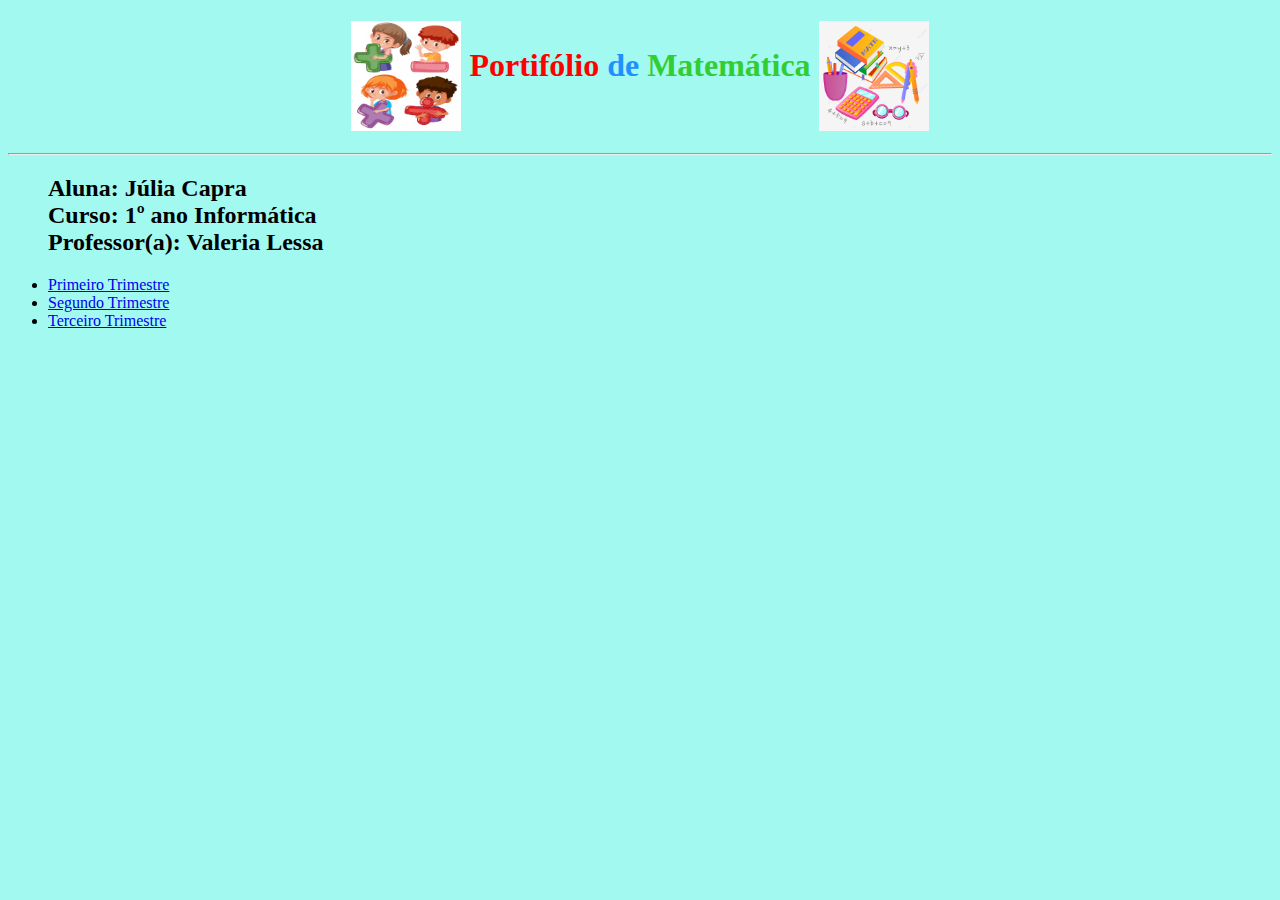
==== index.html @ 0def8831 "commit init" ====
<!DOCTYPE html>
<html>

<head>
    <meta charset="UTF-8">
    <title> Portifólio de Matemática </title>
</head>

<body bgcolor="#A2F9EF ">

    <h1>
        <center><img src="imagens/criancas-segurando-simbolos-matematicos.avif" height="110" width="110"
                alt="crianças e números matemáticos" title="criancas-segurando-simbolos-matematicos" align='middle'>
            <middle>
                <face font style="color: red;"> Portifólio </face>
                <face font style="color: dodgerblue;"> de </face>
                <face font style="color: limegreen;">Matemática </face>
            </middle> <img src="imagens/materiais.jpg" height="110" width="110" alt="materiais matemáticos "
                title="materiais matemáticos" align='middle'>
        </center>
    </h1>
    <hr>

    <ul>
        <h2> <b> Aluna:</b> Júlia Capra <br>
            <b>Curso:</b> 1º ano Informática <br>
            <b>Professor(a):</b> Valeria Lessa</h2>
    </ul>

    <ul>
        <li><a href="primeirotrimestre.html"> Primeiro Trimestre </a></li>
        <li><a href="segundotrimestre.html"> Segundo Trimestre</a></li>
        <li> <a href="terceirotrimestre.html"> Terceiro Trimestre</a> </li>
    </ul>


</body>

</html>
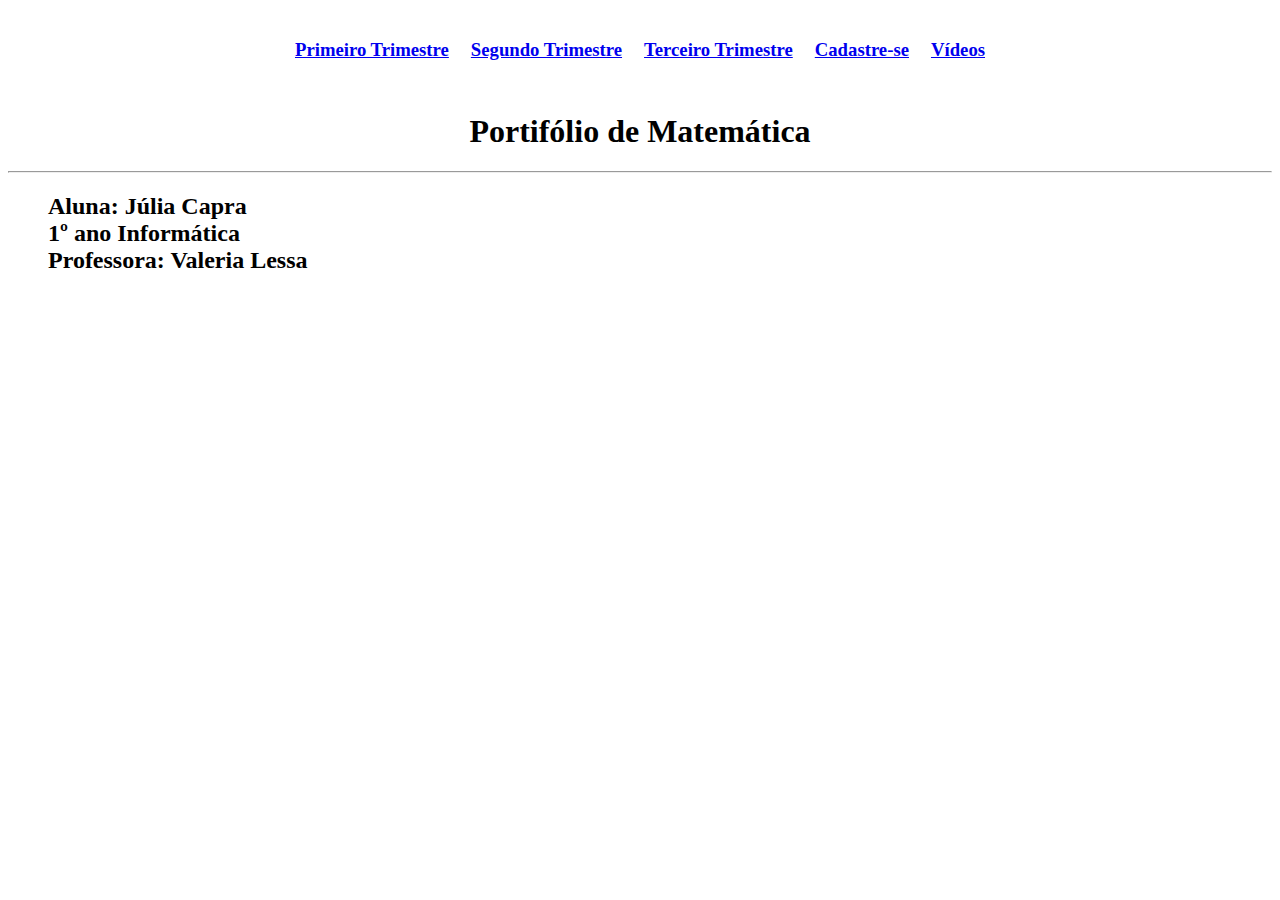
==== commit 7debf23d: "index.html" ====
--- a/index.html
+++ b/index.html
@@ -1,39 +1,56 @@
 <!DOCTYPE html>
-<html>
+<html lang="pt-BR">
 
 <head>
     <meta charset="UTF-8">
-    <title> Portifólio de Matemática </title>
+    <meta http-equiv="X-UA-Compatible" content="IE=edge">
+    <meta name="viewport" content="width=device-width, initial-scale=1.0">
+    <title>Portifólio de Matemática </title>
+    <link href="css/estilo.css" rel="stylesheet">
+    <link rel="preconnect" href="https://fonts.googleapis.com">
+    <link rel="preconnect" href="https://fonts.gstatic.com" crossorigin>
+    <link
+        href="https://fonts.googleapis.com/css2?family=Dancing+Script:wght@500&family=Montserrat:wght@500&family=Playfair+Display:ital,wght@0,400;1,400;1,600&display=swap"
+        rel="stylesheet">
 </head>
 
-<body bgcolor="#A2F9EF ">
+<body>
 
-    <h1>
-        <center><img src="imagens/criancas-segurando-simbolos-matematicos.avif" height="110" width="110"
-                alt="crianças e números matemáticos" title="criancas-segurando-simbolos-matematicos" align='middle'>
-            <middle>
-                <face font style="color: red;"> Portifólio </face>
-                <face font style="color: dodgerblue;"> de </face>
-                <face font style="color: limegreen;">Matemática </face>
-            </middle> <img src="imagens/materiais.jpg" height="110" width="110" alt="materiais matemáticos "
-                title="materiais matemáticos" align='middle'>
-        </center>
-    </h1>
+
+    <center>
+        <table cellpadding="10">
+
+            <td>
+                <h3><a href="primeirotrimestre.html">Primeiro Trimestre</a></h3>
+            </td>
+            <td>
+                <h3><a href="segundotrimestre.html">Segundo Trimestre </a></h3>
+            </td>
+            <td>
+                <h3><a href="terceirotrimestre.html">Terceiro Trimestre</a></h3>
+            </td>
+            <td>
+                <h3><a href="cadastro.html">Cadastre-se</a></h3>
+            </td>
+            <td>
+                <h3><a href="videos.html">Vídeos</a></h3>
+            </td>
+        </table>
+    </center>
+
+    <center>
+        <h1 id="titulo1">Portifólio de Matemática</h1>
+    </center>
+
     <hr>
 
     <ul>
-        <h2> <b> Aluna:</b> Júlia Capra <br>
-            <b>Curso:</b> 1º ano Informática <br>
-            <b>Professor(a):</b> Valeria Lessa</h2>
-    </ul>
-
-    <ul>
-        <li><a href="primeirotrimestre.html"> Primeiro Trimestre </a></li>
-        <li><a href="segundotrimestre.html"> Segundo Trimestre</a></li>
-        <li> <a href="terceirotrimestre.html"> Terceiro Trimestre</a> </li>
+        <h2 id="nome">Aluna: Júlia Capra<br>
+            1º ano Informática <br>
+            Professora: Valeria Lessa </h2>
     </ul>
 
 
 </body>
 
-</html>+</html>
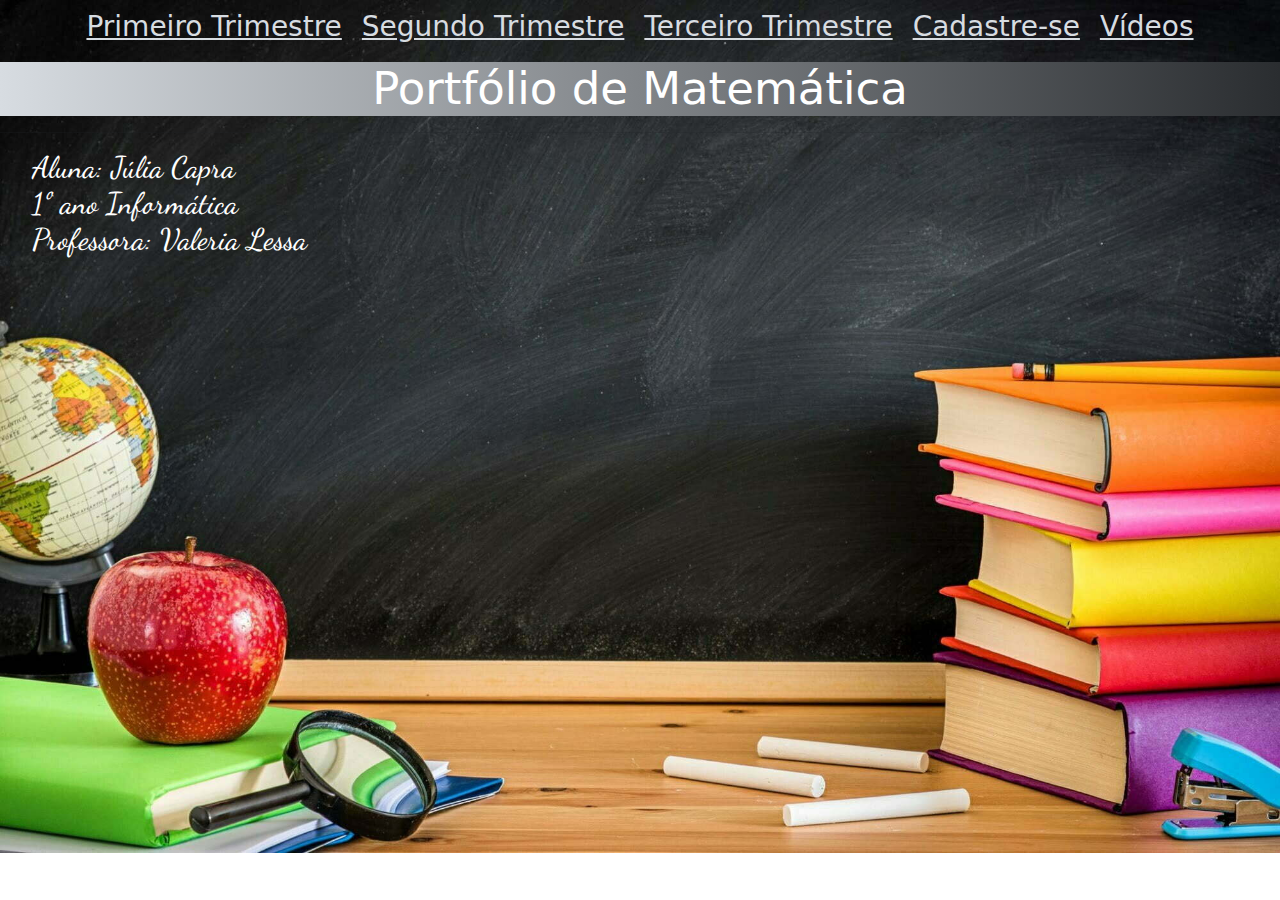
==== commit ca261b2f: "Add files via upload" ====
--- a/index.html
+++ b/index.html
@@ -5,7 +5,13 @@
     <meta charset="UTF-8">
     <meta http-equiv="X-UA-Compatible" content="IE=edge">
     <meta name="viewport" content="width=device-width, initial-scale=1.0">
-    <title>Portifólio de Matemática </title>
+    <title>Portfólio de Matemática </title>
+
+    <!-- Latest compiled and minified CSS -->
+    <link href="https://cdn.jsdelivr.net/npm/bootstrap@5.2.3/dist/css/bootstrap.min.css" rel="stylesheet">
+    <!-- Latest compiled JavaScript OBS: colocar no final do arquivo html -->
+    <script src="https://cdn.jsdelivr.net/npm/bootstrap@5.2.3/dist/js/bootstrap.bundle.min.js"></script>
+
     <link href="css/estilo.css" rel="stylesheet">
     <link rel="preconnect" href="https://fonts.googleapis.com">
     <link rel="preconnect" href="https://fonts.gstatic.com" crossorigin>
@@ -39,7 +45,7 @@
     </center>
 
     <center>
-        <h1 id="titulo1">Portifólio de Matemática</h1>
+        <h1 id="titulo1">Portfólio de Matemática</h1>
     </center>
 
     <hr>
@@ -53,4 +59,4 @@
 
 </body>
 
-</html>
+</html>--- a/css/estilo.css
+++ b/css/estilo.css
@@ -0,0 +1,35 @@
+body {
+  background-image: url("../imagens/saladeaula.jpg");
+  background-size: cover;
+  background-repeat: no-repeat;
+}
+
+#titulo1 {
+  background: #3E5151;
+  background: linear-gradient(to right, #D7DCE1, #2A2D30);
+  color: white;
+  font-size: 45px;
+}
+
+#nome {
+  color: white;
+  font-family: 'Dancing Script', cursive;
+  font-size: 30px;
+}
+
+h3 {
+  color: #D7DCE1;
+}
+
+h2:hover {
+  background-color: #ffb546;
+}
+
+a:link {
+  color: #D7DCE1;
+
+}
+
+a:hover {
+  color: rgb(0, 119, 255);
+}